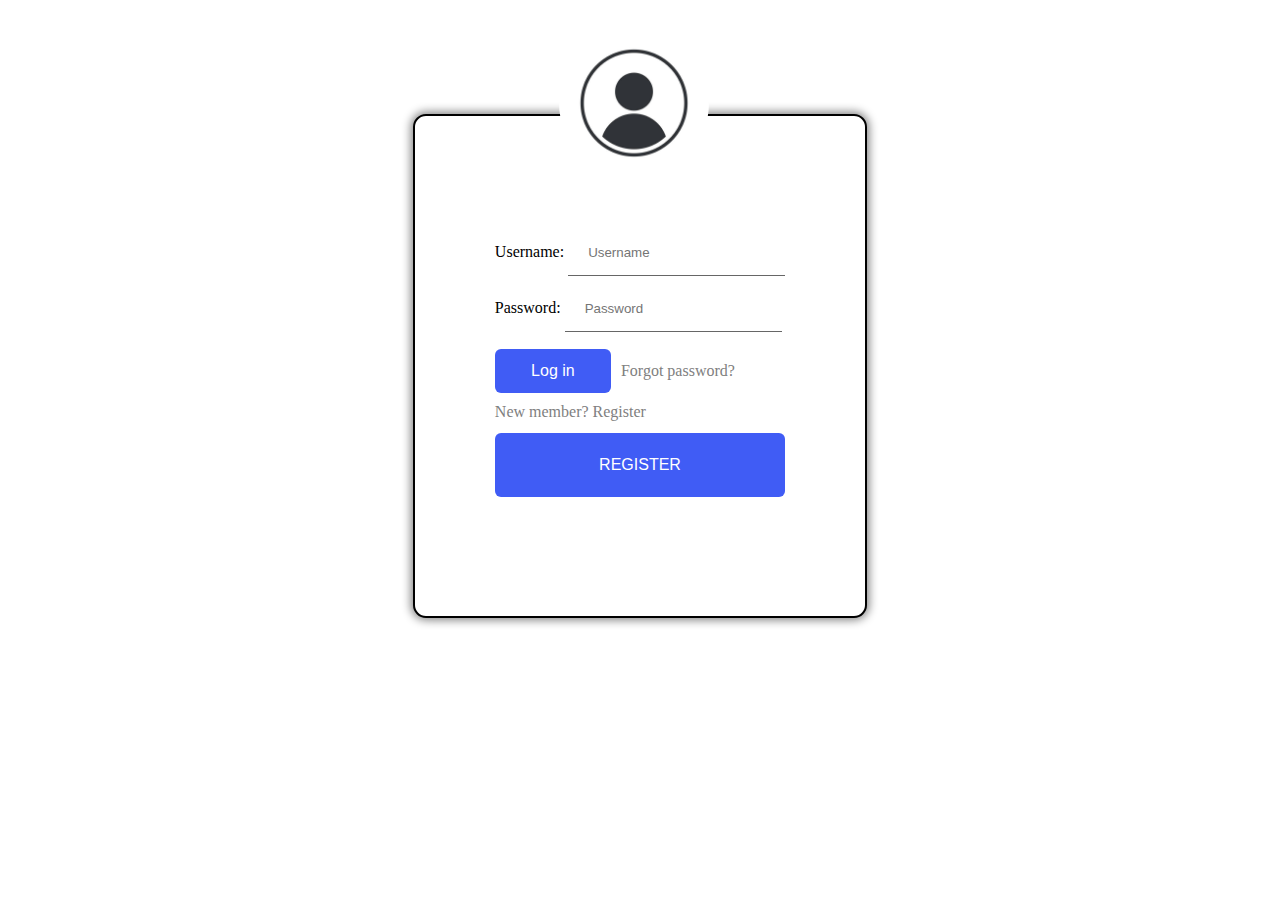
==== index.html @ 49225e56 "changed login file to index file" ====
<!DOCTYPE html>
<html lang="en">
<head>
  <meta charset="UTF-8">
  <meta http-equiv="X-UA-Compatible" content="IE=edge">
  <meta name="viewport" content="width=device-width, initial-scale=1.0">
  <link rel="stylesheet" href="log_in.css">
  <script src="script.js"></script>
  <title>Log-in</title>
</head>
<body>
  <div class="container">
    <div class="log-in-page">
    <img src="./assets/images/login-avator.jpg" class="avatar" alt="avatar">

    <form id= "log-in-form">
      
      <label for="Username">Username:</label>
      
      <input type="text" id="uname" placeholder="Username" required> <br>
      <div class="error"></div>
      
      <label for="Password">Password:</label>
      <input type="text"  id="password" name="Password" placeholder="Password" required> <br>
      <div class="error"></div>

      <button class="loginbtn" onclick="login()" >Log in</button>

      <a href="#">Forgot password?</a> <br>

      <a href="reg.html" onclick="register()">New member? Register</a>
      
      <button id="submit" class="registerbtn" >REGISTER</button>

    </form>
  </div>
  </div>

   
  
</body>
</html>
---- log_in.css ----
.container{
  border: 2px solid;
  width: 450px;
  height: 500px;
  display: flex;
  justify-content: center;
  align-items: center;
  position: relative;
  margin: 9% auto;
  box-shadow: 0px 0px 10px 2px grey;
  border-radius: 13px;
  background-color:white;
}

.avatar{
  width: 150px;
  height: 150px;
  position: absolute;
  border-radius: 100%;
  top: -5.5em;
  margin-left: 4em;
}

input[type=text]{
  border: none;
  border-bottom: 1px solid rgba(0,0,0, 0.6);
  padding: 15px 20px;
  margin: 5px 0;
  outline: none;
}

.loginbtn{ 
  background-color : #405cf5;
  border-radius: 6px;
  border-width: 0;
  color: #fff;
  cursor: pointer;
  font-size: 100%;
  height: 44px;
  margin: 12px 6px 10px 0px;
  width: 40%;
}

a{
  text-decoration: none;
  color: gray;
}

.registerbtn{
  background-color : #405cf5;
  border-radius: 6px 6px 6px 6px;
  border-width: 0;
  color: #fff;
  cursor: pointer;
  font-size: 100%;
  height: 64px;
  margin: 12px 2px 10px 0px;
  width: 100%;
}

#log-in{
  left: 50px;
}

#register{
  display: none;
}
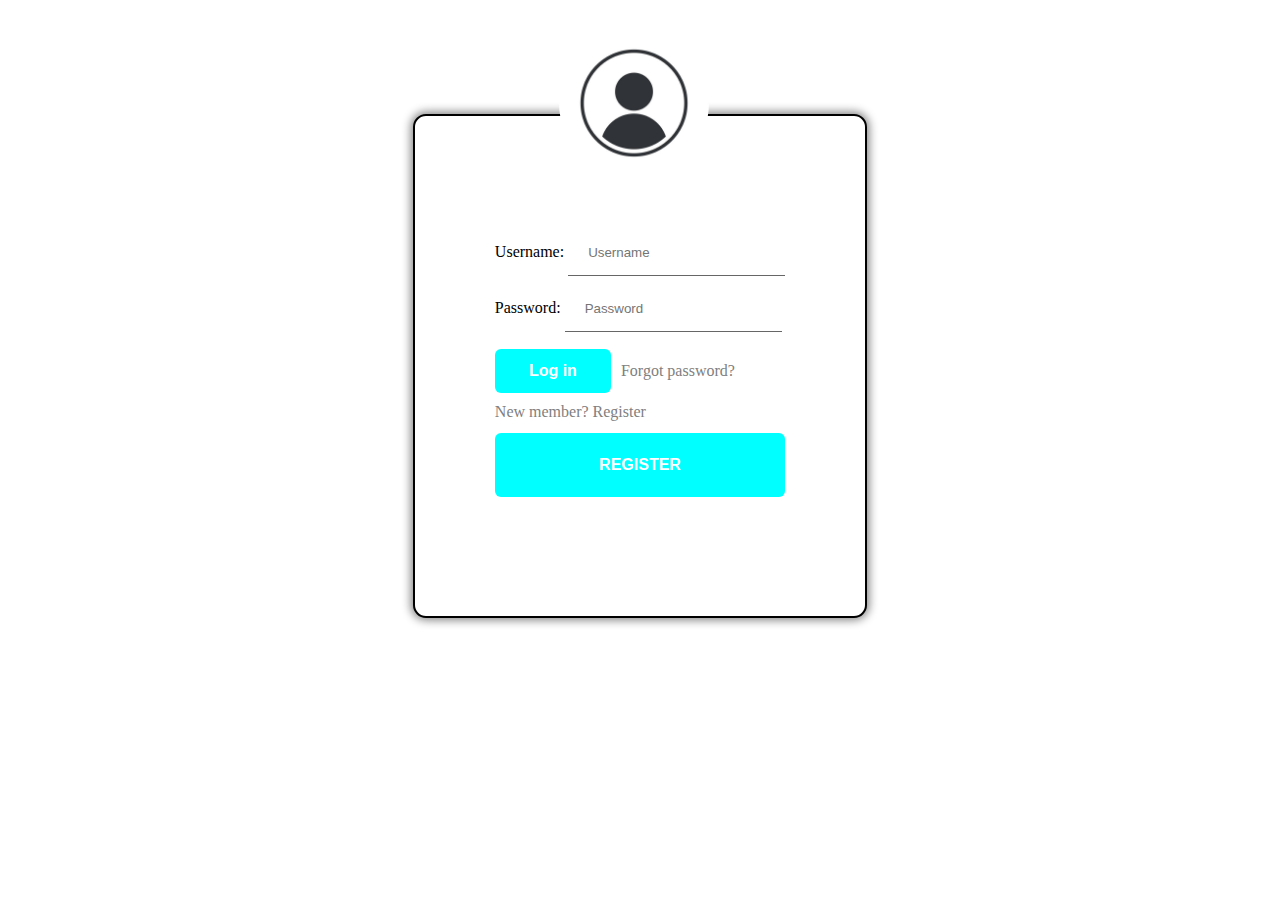
==== commit 550083ca: "merging" ====
--- a/index.html
+++ b/index.html
@@ -13,7 +13,7 @@
     <div class="log-in-page">
     <img src="./assets/images/login-avator.jpg" class="avatar" alt="avatar">
 
-    <form id= "log-in-form">
+    <form id= "log-in-form" action="home.html">
       
       <label for="Username">Username:</label>
       
@@ -24,13 +24,13 @@
       <input type="text"  id="password" name="Password" placeholder="Password" required> <br>
       <div class="error"></div>
 
-      <button class="loginbtn" onclick="login()" >Log in</button>
+     <a href="home.html"><button  class="loginbtn" onclick="login()" >Log in</button></a> 
 
       <a href="#">Forgot password?</a> <br>
 
       <a href="reg.html" onclick="register()">New member? Register</a>
       
-      <button id="submit" class="registerbtn" >REGISTER</button>
+      <a href ="home.html"><button  id="submit" class="registerbtn" >REGISTER</button></a>
 
     </form>
   </div>
--- a/log_in.css
+++ b/log_in.css
@@ -21,7 +21,7 @@
   margin-left: 4em;
 }
 
-input[type=text]{
+input{
   border: none;
   border-bottom: 1px solid rgba(0,0,0, 0.6);
   padding: 15px 20px;
@@ -30,7 +30,8 @@
 }
 
 .loginbtn{ 
-  background-color : #405cf5;
+  background-color : cyan;
+  font-weight: 800;
   border-radius: 6px;
   border-width: 0;
   color: #fff;
@@ -47,7 +48,8 @@
 }
 
 .registerbtn{
-  background-color : #405cf5;
+  background-color : cyan;
+  font-weight: 800;
   border-radius: 6px 6px 6px 6px;
   border-width: 0;
   color: #fff;
